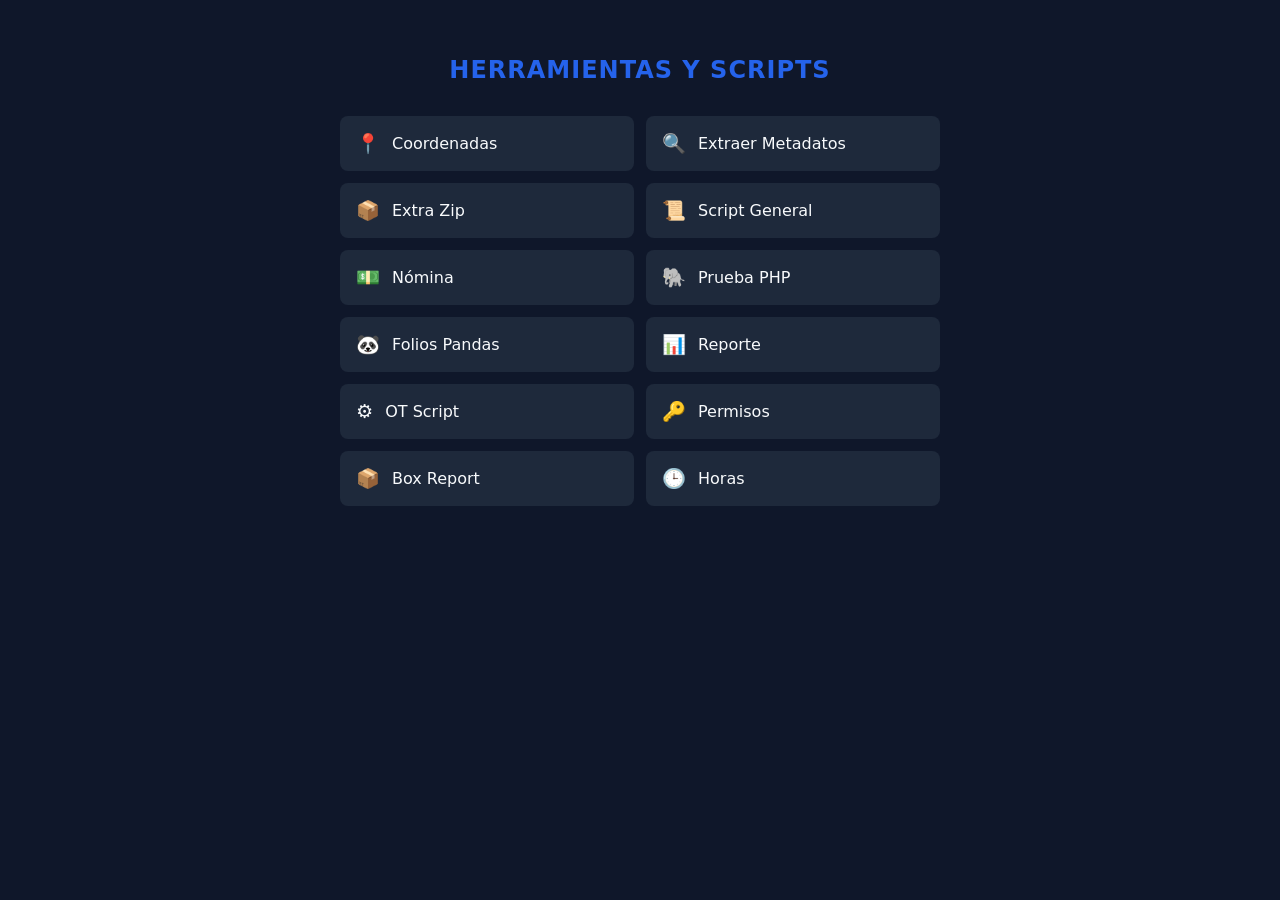
==== index.html @ ddf97a2b "se agrega index" ====
<!DOCTYPE html>
<html lang="es">
<head>
    <meta charset="UTF-8">
    <meta name="viewport" content="width=device-width, initial-scale=1.0">
    <title>Panel de Control Local</title>
    <style>
        :root {
            --primary: #2563eb;
            --bg: #0f172a;
            --card: #1e293b;
            --text: #f8fafc;
            --hover: #334155;
        }
        body {
            font-family: 'Inter', system-ui, sans-serif;
            background-color: var(--bg);
            color: var(--text);
            display: flex;
            justify-content: center;
            padding: 40px 20px;
            margin: 0;
        }
        .container {
            width: 100%;
            max-width: 600px;
        }
        h1 {
            font-size: 1.5rem;
            margin-bottom: 2rem;
            text-align: center;
            color: var(--primary);
            text-transform: uppercase;
            letter-spacing: 1px;
        }
        .grid {
            display: grid;
            grid-template-columns: repeat(auto-fill, minmax(250px, 1fr));
            gap: 12px;
        }
        a {
            background: var(--card);
            color: var(--text);
            text-decoration: none;
            padding: 15px;
            border-radius: 8px;
            display: flex;
            align-items: center;
            transition: all 0.2s ease;
            border: 1px solid transparent;
        }
        a:hover {
            background: var(--hover);
            border-color: var(--primary);
            transform: translateY(-2px);
        }
        .icon {
            margin-right: 12px;
            font-size: 1.2rem;
        }
    </style>
</head>
<body>

<div class="container">
    <h1>Herramientas y Scripts</h1>
    <div class="grid">
        <a href="coordenadas.html"><span class="icon">📍</span> Coordenadas</a>
        <a href="extrameta.html"><span class="icon">🔍</span> Extraer Metadatos</a>
        <a href="extrazip.html"><span class="icon">📦</span> Extra Zip</a>
        <a href="script.html"><span class="icon">📜</span> Script General</a>
        <a href="nomina.html"><span class="icon">💵</span> Nómina</a>
        <a href="info.php"><span class="icon">🐘</span> Prueba PHP</a>
        <a href="pandas.html"><span class="icon">🐼</span> Folios Pandas</a>
        <a href="reporte.html"><span class="icon">📊</span> Reporte</a>
        <a href="ot.html"><span class="icon">⚙️</span> OT Script</a>
        <a href="permisos.html"><span class="icon">🔑</span> Permisos</a>
        <a href="boxReport.html"><span class="icon">📦</span> Box Report</a>
        <a href="horas.html"><span class="icon">🕒</span> Horas</a>
    </div>
</div>

</body>
</html>
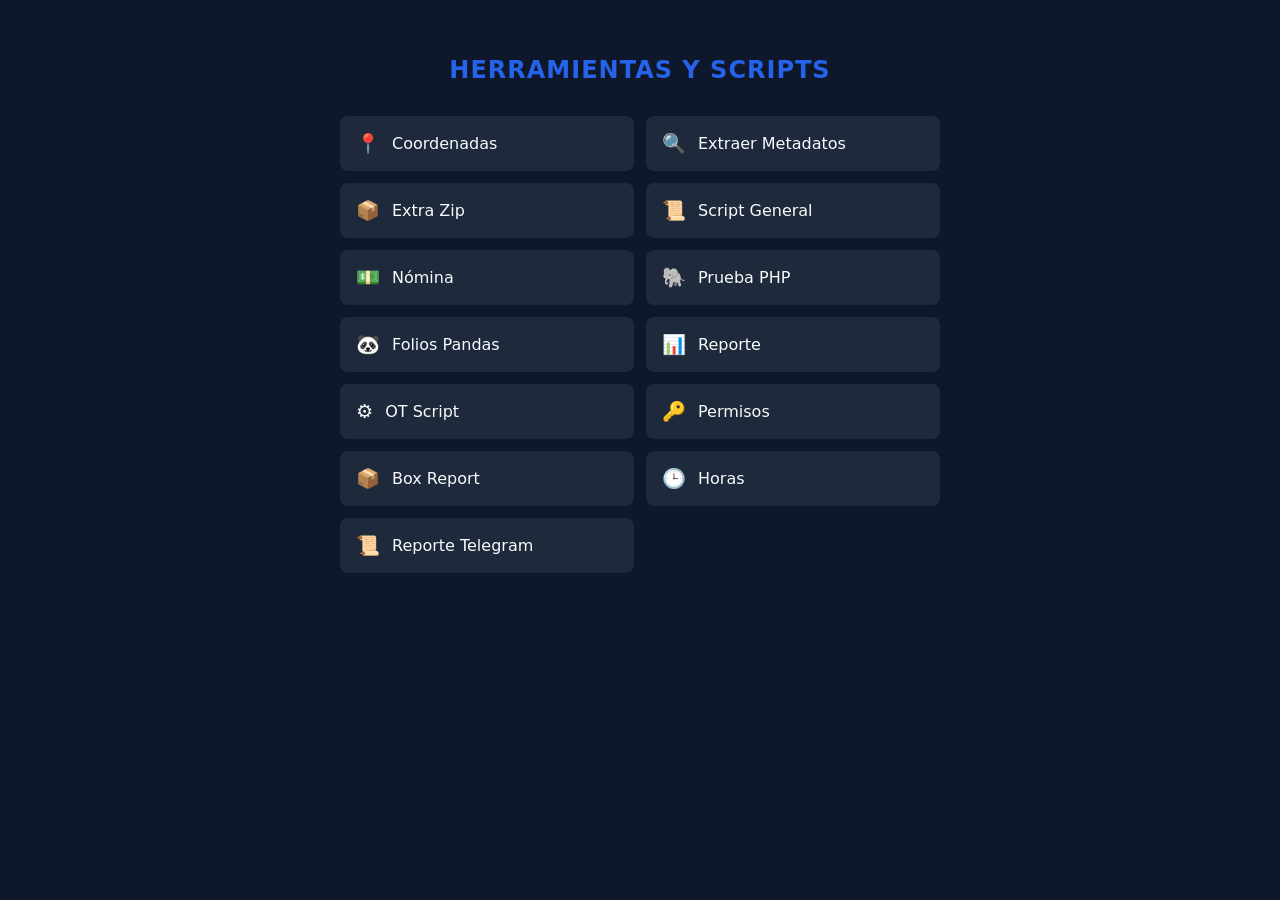
==== commit 26c906b0: "se actualiza reporte telegram" ====
--- a/index.html
+++ b/index.html
@@ -77,6 +77,8 @@
         <a href="permisos.html"><span class="icon">🔑</span> Permisos</a>
         <a href="boxReport.html"><span class="icon">📦</span> Box Report</a>
         <a href="horas.html"><span class="icon">🕒</span> Horas</a>
+        <a href="ReporteTelegram.html"><span class="icon">📜</span> Reporte Telegram</a>
+
     </div>
 </div>
 
